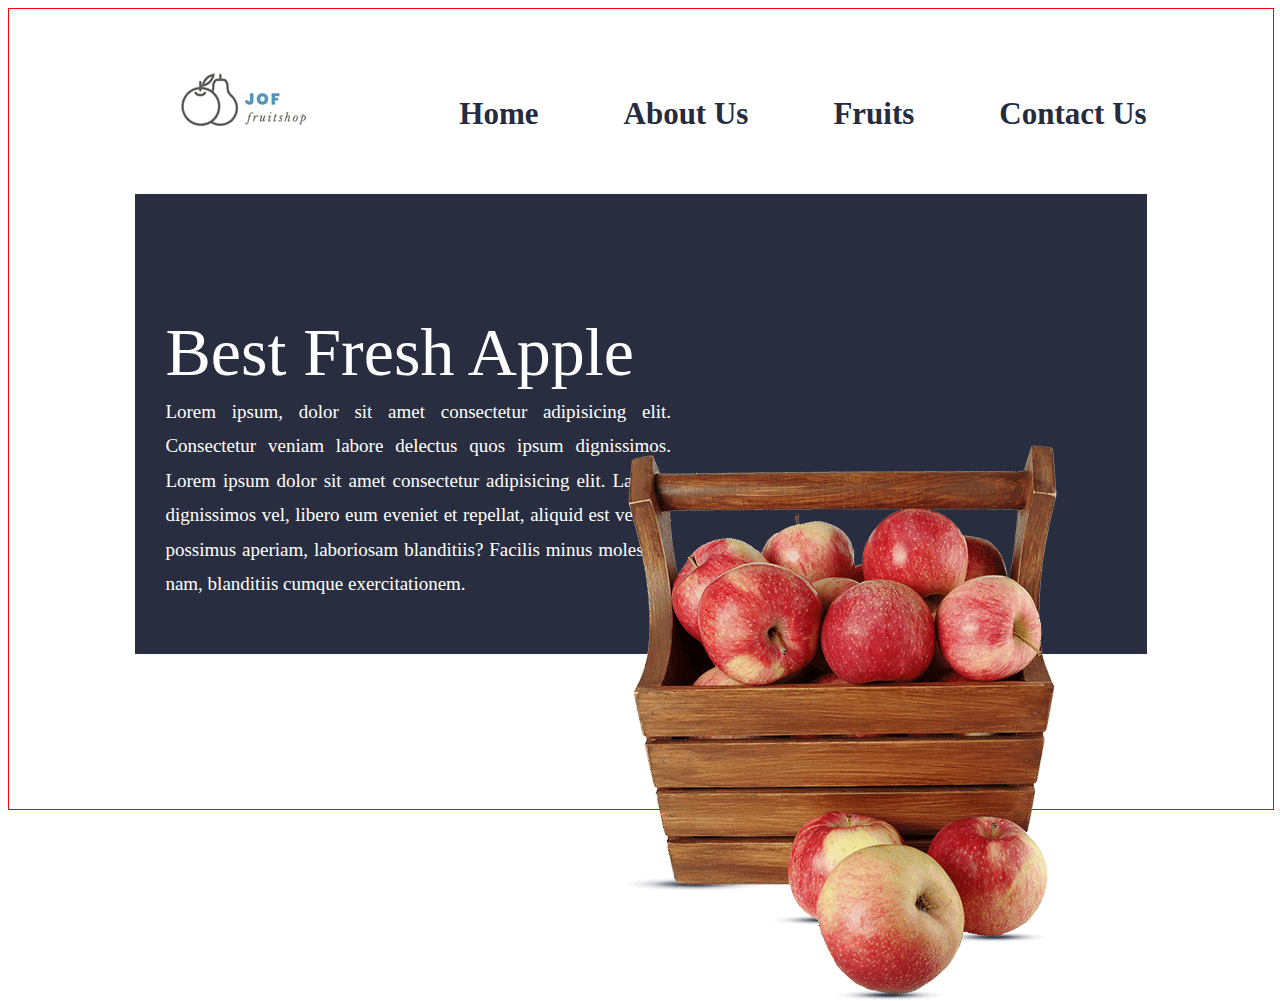
==== index.html @ 467b6cd5 "Project Complet" ====
<!DOCTYPE html>
<html lang="en">
<head>
    <meta charset="UTF-8">
    <meta name="viewport" content="width=device-width, initial-scale=1.0">
    <title>Jof Fruitshop</title>
    <link rel="stylesheet" href="style.css">
</head>
<body>
    <section class="header">
        <div class="top">
            <div class="logo"> <img src="images/logo.png" alt=""></div>
            <div class="nav">
                <ul>
                    <li> <a href="index.html">Home </a> </li>
                    <li> <a href="about.html">About Us </a> </li>
                    <li> <a href="fruit.html">Fruits </a> </li>
                    <li> <a href="ourlocation.html">Contact Us </a> </li>
                </ul>
            </div>
        </div>
        <div class="menu">
            <div class="text">
                <h1>Best Fresh Apple</h1>
                <p> Lorem ipsum, dolor sit amet consectetur adipisicing elit. Consectetur veniam labore delectus quos ipsum dignissimos. Lorem ipsum dolor sit amet consectetur adipisicing elit. Labore, dignissimos vel, libero eum eveniet et repellat, aliquid est veniam possimus aperiam, laboriosam blanditiis? Facilis minus molestiae nam, blanditiis cumque exercitationem.</p>
            </div>
            <div class="picture">
                <img src="images/slider_img.png" alt="slide_img">
            </div>
        </div>
    </section>
</body>
</html>
---- style.css ----
body {
     color: #666666;
     font-size: 14px;
     font-family: 'poppins', sans-serif;
     line-height: 1.80857;
     font-weight: normal;
     overflow-x: hidden;
     font-family: -webkit-body;
}
.header{
     width: 100%;
    height: 800px;
    border: 1px red solid;
}
.top{
     width: 80%;
     height: 78px;
     /*border: 1px red solid;*/
     padding-top: 9px;
     margin: 0 auto;
     margin-top: 54px;
     }

.logo{
     float: left;
     margin-left: 40px;
}
.nav{  
     float: right;
}
.nav ul{     
     
}
.nav ul li{
     float: left;
     margin-left: 85px;
     list-style: none;
     font-size: 24px;
     font-weight: 700;
}
.nav ul li a{
    color: #252c40;
    list-style: none;
    text-decoration: none;
    font-size: 31px;
    font-weight: bold;
}

.menu{
     height: 460px;
     width: 80%;
     margin: 0 auto;
     background-color: #282e40;
     color: white;
     margin-top: 44px;
}
.text{
     float: left;
     margin-top: 51px;
     padding-left: 30px;
     height: 200px;
     width: 50%;
}
.text h1{
    font-size: 68px;
    font-weight: 300;
}
.text p{
    font-size: 18px;
    font-weight: 300;
    text-align: justify;
    padding-top: -41px;
    font-size: 19px;
    margin-top: -64px;
}
.picture{

}
.picture img{
     float: right;
    margin-right: 90px;
}
.about{
     
min-height: 400px;
     
width: 80%;
     
margin: 0 auto;
}
.left{

width: 31%;

min-height: 400px;

float: left;
}
.right{

float: inline-start;

min-height: 400px;

width: 55%;

float: right;

color: #282e40;

font-family: -webkit-body;
}
.right h1{

font-size: 82px;

font-weight: 300;
}
.right p{
     
font-size: 27px;
     
text-align: justify;
}
.right button{
     
height: 55px;
     
width: 252px;
     
background-color: #282e40;
     
color: white;
     
font-size: 37px;
     
font-family: ui-sans-serif;
}
.footer{
     color: #666666;
     
}
.container{
     
height: 430px;
     
width: 99%;
     
/* border: 1px red solid; */
}
.row{
     
/*border: 1px black solid;*/
     
width: 80%;
     
height: 430px;
     
/* border: 1px black solid; */
     
margin: 27px auto;
}
.col{
     
width: 250px;
     
height: 400px;
     
/*border: 1px black solid;*/
     
float: left;
     
margin: 1px 2px 3px 37px;
     
padding: 6px 40px;
     

}
.col h3{
     font-size: 28px;
     font-weight: 400;
     font-family: cursive;
}
.col p{
     font-size: 20px;
     font-weight: 100;
     font-family: cursive;
}
.col:nth-child(2) p a{
     text-decoration: none;
     color: #666666;
}
.col:nth-child(3) p img{
     width: 52px;
     height: 55px;
     display: block;
     margin: 3px 9px;
}
.col:nth-child(3) p span:nth-child(2) {
   
     width: 31px;
     height: 5px;
     
}
.col:nth-child(3){
     width: 340px;
     height: 400px;
}
.col:nth-child(4) form input{
       background-color: #4CAF50; /* Green */
       border: none;
       color: white;
       padding: 16px 7px 12px 1px;
       /* text-align: center; */
       text-decoration: none;
       display: inline-block;
       font-size: 19px;
       margin: 4px 4px;
       transition-duration: 0.4s;
       cursor: pointer;
       background-color: white;
       color: black;
       border-bottom: 1px solid #4CAF50;
}

.col:nth-child(4) form button{
   background-color: #4CAF50; /* Green */
  border: none;
  color: white;
  padding: 16px 32px;
  text-align: center;
  text-decoration: none;
  display: inline-block;
  font-size: 16px;
  margin: 4px 2px;
  transition-duration: 0.4s;
  cursor: pointer;
background-color: white; 
  color: black; 
  border: 2px solid #4CAF50;
}


.copyright .container p{
     font-size: 20px;
     margin: 11px 3px 3px 43px;
     margin: 0 auto;
     width: 50%;
}
.copyright .container{
     height: 107px;
     width: 99%;
}
.flip-items img{
     width: 378px;
    height: 269px;
}
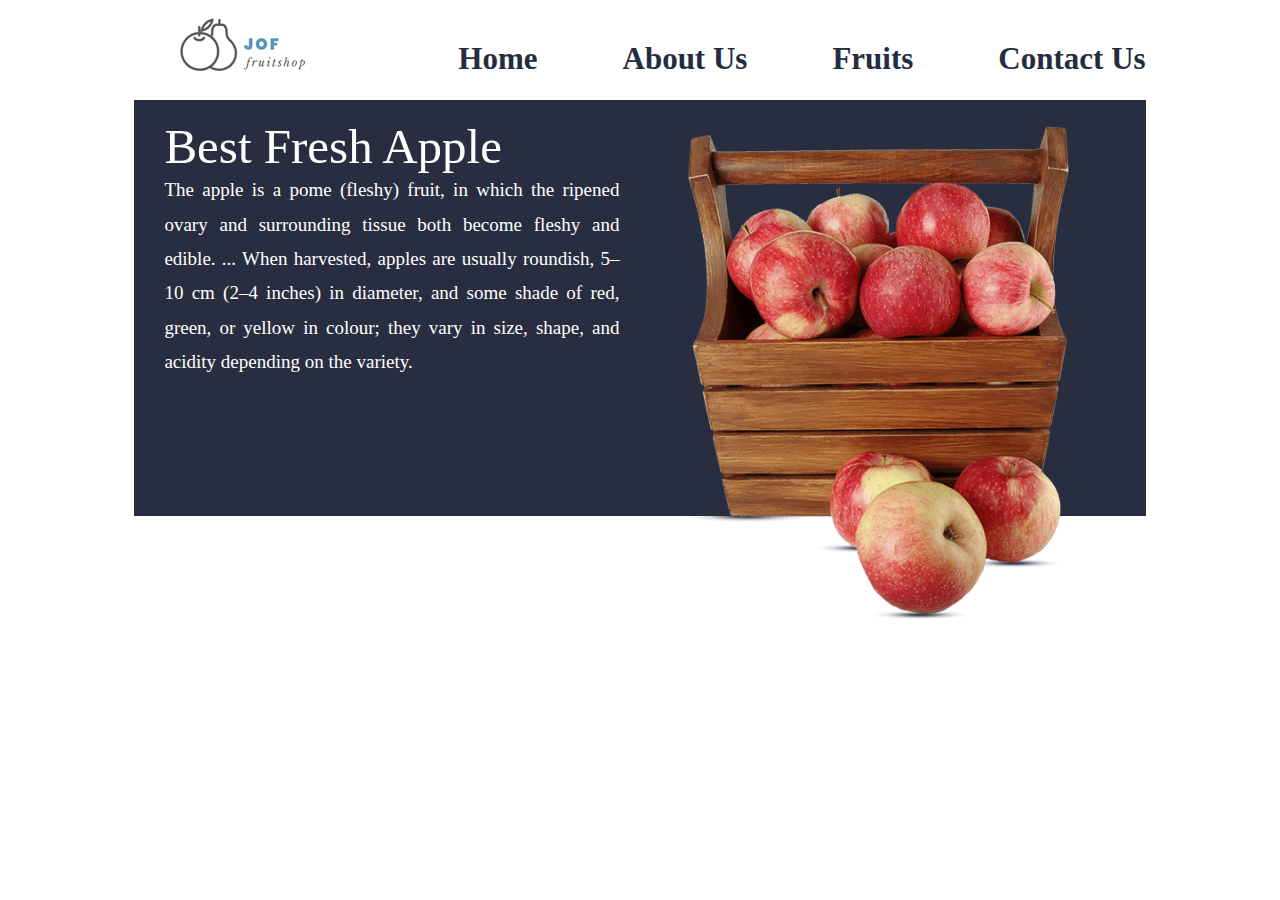
==== commit 712b6acc: "For Strandard Screen" ====
--- a/index.html
+++ b/index.html
@@ -22,7 +22,7 @@
         <div class="menu">
             <div class="text">
                 <h1>Best Fresh Apple</h1>
-                <p> Lorem ipsum, dolor sit amet consectetur adipisicing elit. Consectetur veniam labore delectus quos ipsum dignissimos. Lorem ipsum dolor sit amet consectetur adipisicing elit. Labore, dignissimos vel, libero eum eveniet et repellat, aliquid est veniam possimus aperiam, laboriosam blanditiis? Facilis minus molestiae nam, blanditiis cumque exercitationem.</p>
+                <p>The apple is a pome (fleshy) fruit, in which the ripened ovary and surrounding tissue both become fleshy and edible. ... When harvested, apples are usually roundish, 5–10 cm (2–4 inches) in diameter, and some shade of red, green, or yellow in colour; they vary in size, shape, and acidity depending on the variety.</p>
             </div>
             <div class="picture">
                 <img src="images/slider_img.png" alt="slide_img">
--- a/style.css
+++ b/style.css
@@ -9,8 +9,8 @@
 }
 .header{
      width: 100%;
-    height: 800px;
-    border: 1px red solid;
+     height: 771px;
+     /*border: 1px red solid;*/
 }
 .top{
      width: 80%;
@@ -18,7 +18,7 @@
      /*border: 1px red solid;*/
      padding-top: 9px;
      margin: 0 auto;
-     margin-top: 54px;
+     margin-top: 0px;
      }
 
 .logo{
@@ -47,23 +47,23 @@
 }
 
 .menu{
-     height: 460px;
+     height: 416px;
      width: 80%;
      margin: 0 auto;
      background-color: #282e40;
      color: white;
-     margin-top: 44px;
+     margin-top: 5px;
 }
 .text{
      float: left;
-     margin-top: 51px;
+     margin-top: -30px;
      padding-left: 30px;
      height: 200px;
-     width: 50%;
+     width: 45%;
 }
 .text h1{
-    font-size: 68px;
-    font-weight: 300;
+    font-size: 49px;
+    font-weight: 100;
 }
 .text p{
     font-size: 18px;
@@ -71,14 +71,21 @@
     text-align: justify;
     padding-top: -41px;
     font-size: 19px;
-    margin-top: -64px;
+    margin-top: -51px;
 }
 .picture{
 
+height: 478px;
+
+width: 50%;
+
+float: right;
 }
 .picture img{
      float: right;
-    margin-right: 90px;
+     margin-right: 77px;
+     width: 390px;
+     margin-top: 26px;
 }
 .about{
      
@@ -112,27 +119,31 @@
 }
 .right h1{
 
-font-size: 82px;
+font-size: 50px;
 
 font-weight: 300;
 }
 .right p{
      
-font-size: 27px;
+font-size: 20px;
      
 text-align: justify;
+     
+line-height: 23px;
+     
+margin-top: -45px;
 }
 .right button{
      
-height: 55px;
-     
-width: 252px;
+height: 48px;
+     
+width: 201px;
      
 background-color: #282e40;
      
 color: white;
      
-font-size: 37px;
+font-size: 30px;
      
 font-family: ui-sans-serif;
 }
@@ -162,7 +173,7 @@
 }
 .col{
      
-width: 250px;
+width: 172px;
      
 height: 400px;
      
@@ -172,12 +183,10 @@
      
 margin: 1px 2px 3px 37px;
      
-padding: 6px 40px;
-     
-
+padding: -12px 40px;
 }
 .col h3{
-     font-size: 28px;
+     font-size: 27px;
      font-weight: 400;
      font-family: cursive;
 }
@@ -203,8 +212,8 @@
      
 }
 .col:nth-child(3){
-     width: 340px;
-     height: 400px;
+     width: 281px;
+     height: 358px;
 }
 .col:nth-child(4) form input{
        background-color: #4CAF50; /* Green */
@@ -248,10 +257,16 @@
      width: 50%;
 }
 .copyright .container{
-     height: 107px;
+     height: 98px;
      width: 99%;
 }
 .flip-items img{
      width: 378px;
     height: 269px;
 }
+.about .left img{
+  
+height: 400px;
+  
+width: 426px;
+}
